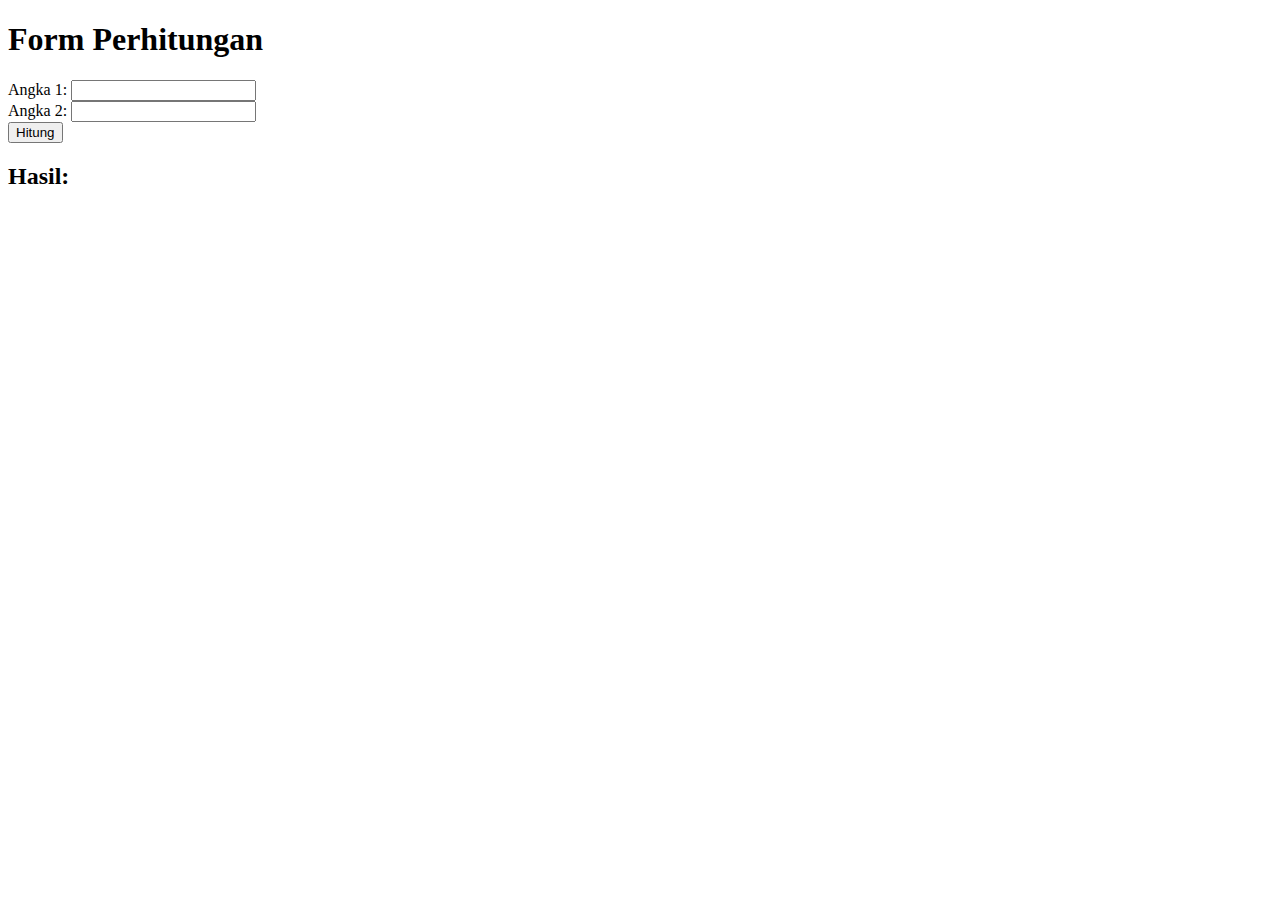
==== JWD-A-2/index.html @ 26379d9a "tugas kedua" ====
<!DOCTYPE html>
<html lang="en">
<head>
    <meta charset="UTF-8">
    <meta name="viewport" content="width=device-width, initial-scale=1.0">
    <title>Form Perhitungan</title>
</head>
<body>
    <h1>Form Perhitungan</h1>
    <form id="formHitung">
        <div>
            <label for="angka1">Angka 1:</label>
            <input type="number" id="angka1" name="angka1">
        </div>
        <div>
            <label for="angka2">Angka 2:</label>
            <input type="number" id="angka2" name="angka2">
        </div>
        <button type="button" onclick="hitung()">Hitung</button>
    </form>

    <h2>Hasil: <span id="hasilHitung"></span></h2>

    <script>
        function hitung() {
            // Ambil nilai dari input
            var angka1 = parseFloat(document.getElementById('angka1').value);
            var angka2 = parseFloat(document.getElementById('angka2').value);


            // Lakukan perhitungan
            var hasil = angka1 + angka2;

            // Tampilkan hasil
            document.getElementById('hasilHitung').innerText = hasil;
            console.log("Hasil penjumlahan " + angka1 + " + " + angka2 + " = " + hasil)
        }
    </script>
</body>
</html>
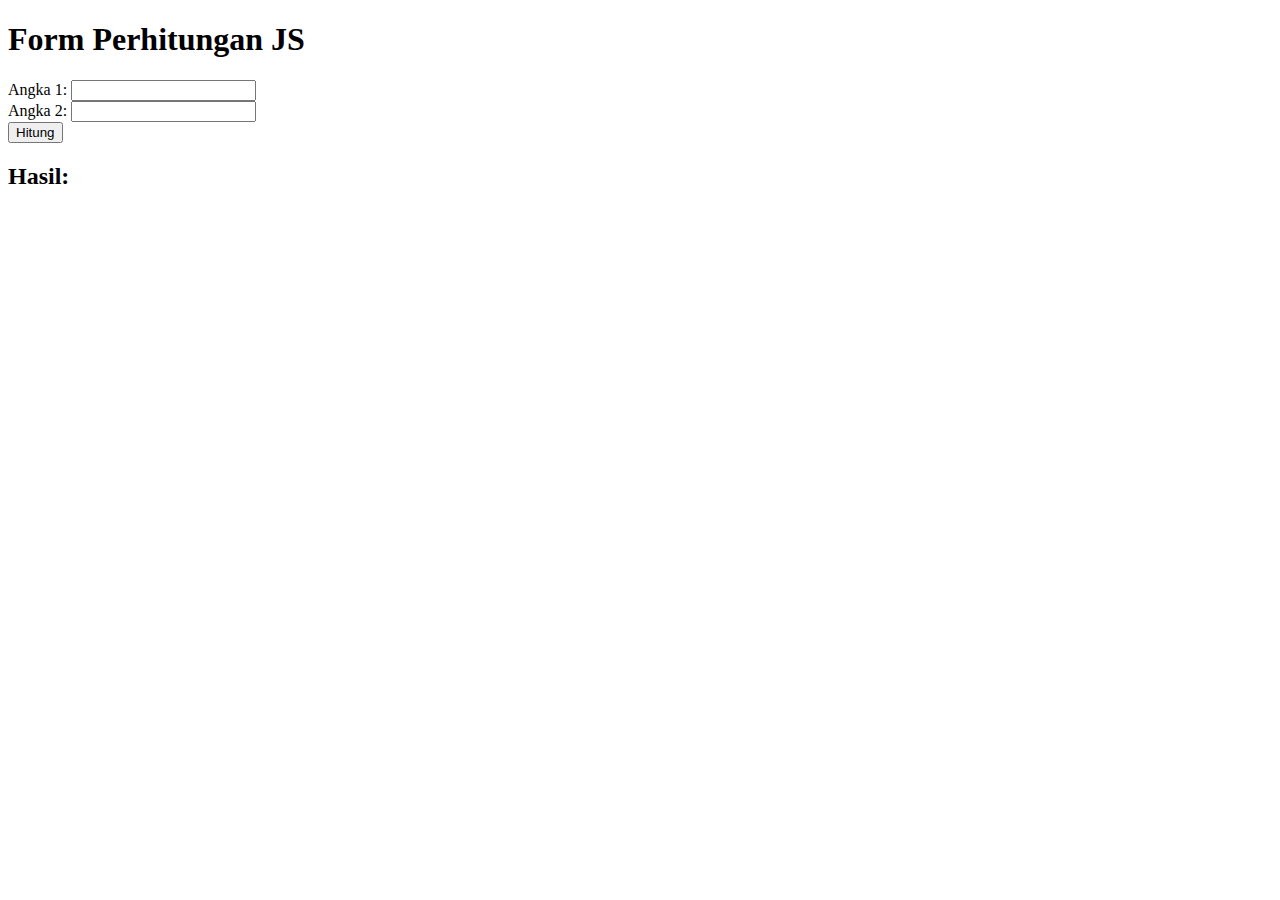
==== commit 18ec6ad0: "sodikin:add tugas 2 dari live session" ====
--- a/JWD-A-2/index.html
+++ b/JWD-A-2/index.html
@@ -6,7 +6,7 @@
     <title>Form Perhitungan</title>
 </head>
 <body>
-    <h1>Form Perhitungan</h1>
+    <h1>Form Perhitungan JS</h1>
     <form id="formHitung">
         <div>
             <label for="angka1">Angka 1:</label>
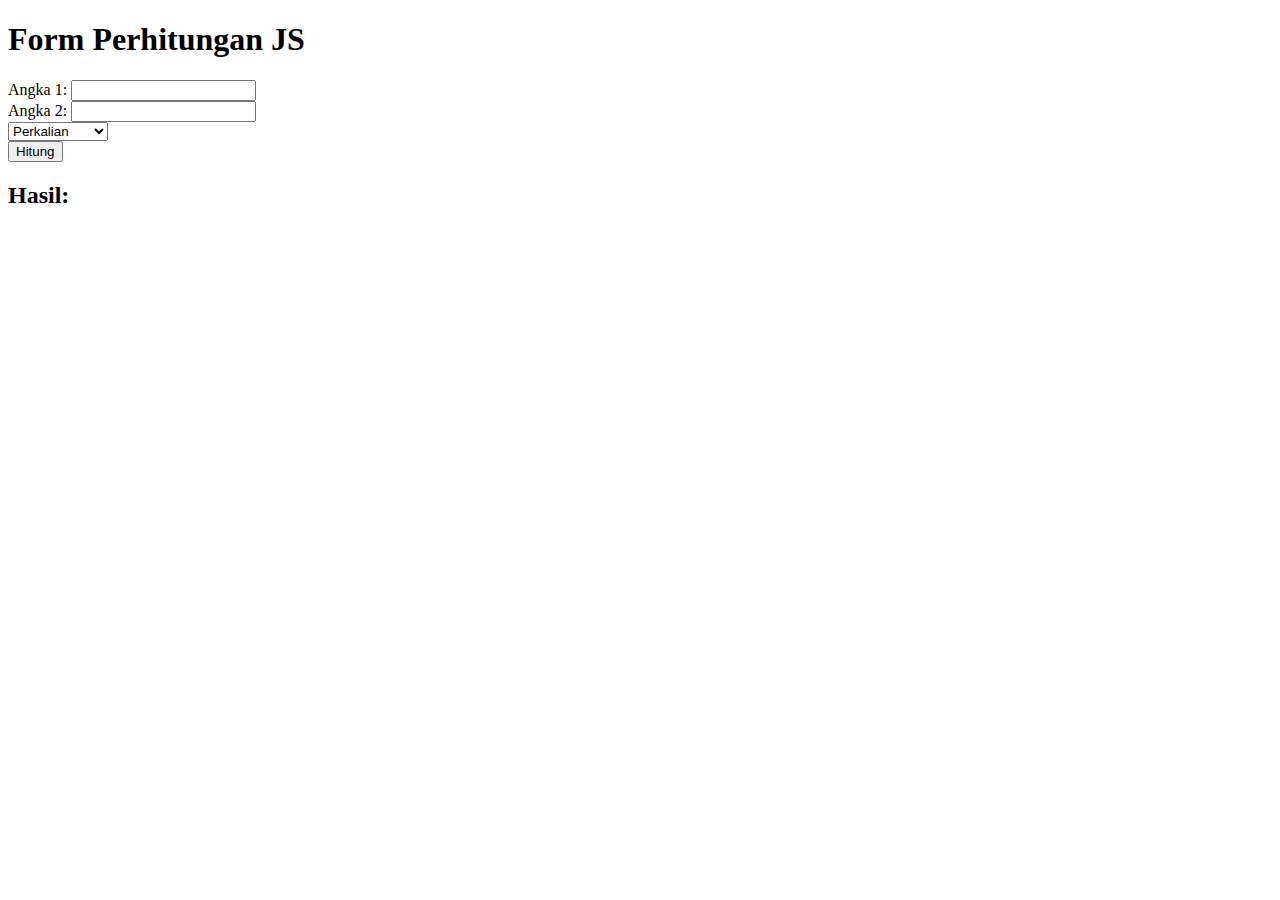
==== commit 1ed9eede: "sodikin:Penambahan proses input operator di bahasa pemrograman php" ====
--- a/JWD-A-2/index.html
+++ b/JWD-A-2/index.html
@@ -15,6 +15,14 @@
         <div>
             <label for="angka2">Angka 2:</label>
             <input type="number" id="angka2" name="angka2">
+        </div>
+        <div >
+            <select name="operator" >
+                <option value="*">Perkalian</option>
+                <option value="+">Penjumlahan</option>
+                <option value="/">Pembagian</option>
+                <option value="-">Perkurangan</option>
+            </select>
         </div>
         <button type="button" onclick="hitung()">Hitung</button>
     </form>
